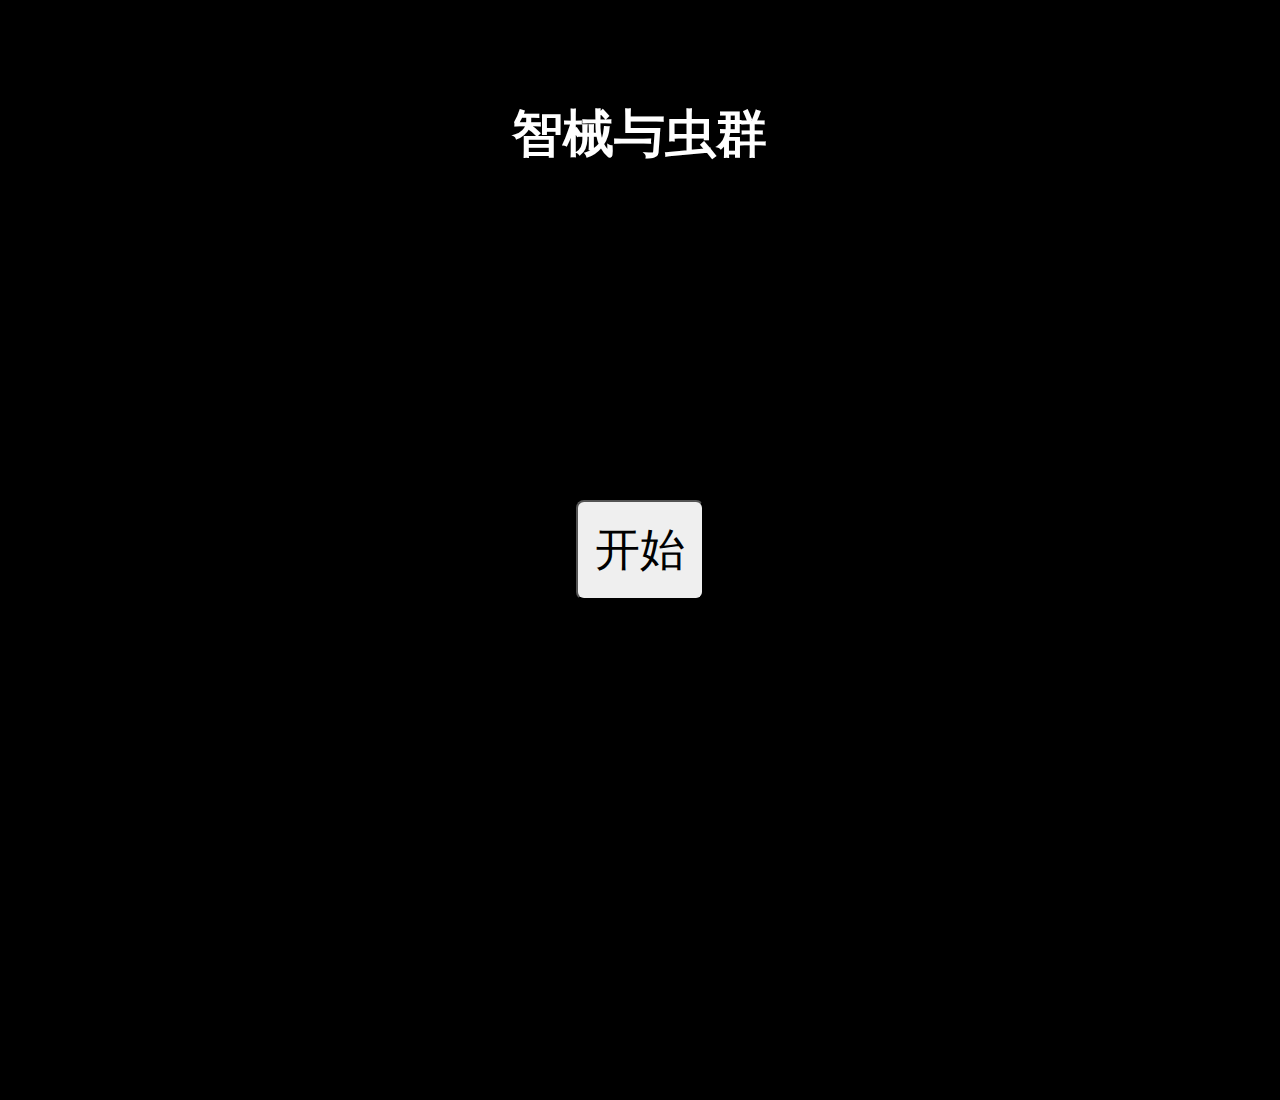
==== index.html @ 021e5185 "Add files via upload" ====
<!DOCTYPE html>
<html lang="hu">
<head>
    <meta charset="UTF-8">
    <meta name="viewport" content="width=device-width, initial-scale=1.0">
    <title>智械与虫群</title>
    <link rel="stylesheet" href="style.css">
</head>
<body>

    <audio id="热血战斗" src="素材库/音效和bgm/热血战斗.mp3" loop type="mp3" preload="auto"></audio>


    <div class="游戏">
        <div class="top">
            <div class="名字显示">
                冒险者:
            </div>


        </div>




        <div class="bottom">

            <div>

            </div>
            <div>
                
            </div>
        </div>
    </div>

    <div class="start">
        <h1>智械与虫群</h1>
        <button class="startbutton">开始</button>
    </div>

    <div class="start2">
        <h1>冒险者请输入您的名字</h1>
        <input type="text" id="name_code" autocomplete="off">
        <button class="确定">确定</button>
    </div>


    <script type="module" src="app.js"></script>
</body>
</html>
---- style.css ----
* {
    margin: 0;
    padding: 0;
}

.start {
    display: block;
    background-color: black;
    position: absolute;
    top: 0;
    width: 100vw;
    height: 1100px;

}




.start h1 {
    position: fixed;
    color: white;
    width: auto;
    height: auto;
    font-size:4vw;
    left:40vw;
    top: 100px;
}


.start button {
    position: fixed;
    height: 100px;
    width: 10vw;
    top: 500px;
    left: 45vw;
    font-size:3.5vw;
    border-radius: 8px;
}


.start2 {
    display: none;
    background-color: black;
    position: absolute;
    top: 0;
    width: 100vw;
    height: 1100px;
    
}


.start2 h1 {
    position: fixed;
    color: white;
    width: auto;
    height: auto;
    font-size:4vw;
    left:31vw;
    top: 100px;
}

.start2 input {
    position: fixed;
    height: 30px;
    width: 10vw;
    top: 300px;
    left: 45vw;
    border-radius: 8px;

}


.start2 button {
    position: fixed;
    height: 100px;
    width: 10vw;
    top: 500px;
    left: 45vw;
    font-size:3.5vw;
    border-radius: 8px;
}

.游戏 {
    display: none;
    position: fixed;
    top: 0;
    left: 0;
    width: 100vw;
    height: 1200px;
    background-color: black;
}




.bottom {
    position: fixed;
    bottom: 5px;
    width: 100vw;
    height: 150px;
    background-color: white;
    border: solid gray 3px;
    display: flex;
    align-items: center;
    justify-content: space-evenly;
}

.bottom div {
    background-color: aqua;
    height: 150px;
    width: 180px;
}



.top {
    position: fixed;
    top: 1px;
    width: 99vw;
    height: 150px;
    background-color: white;
    border: solid gray 3px;
    border-radius: 18px;
    padding: 10px;
}

.名字显示 {
    font-size: 20px;
}
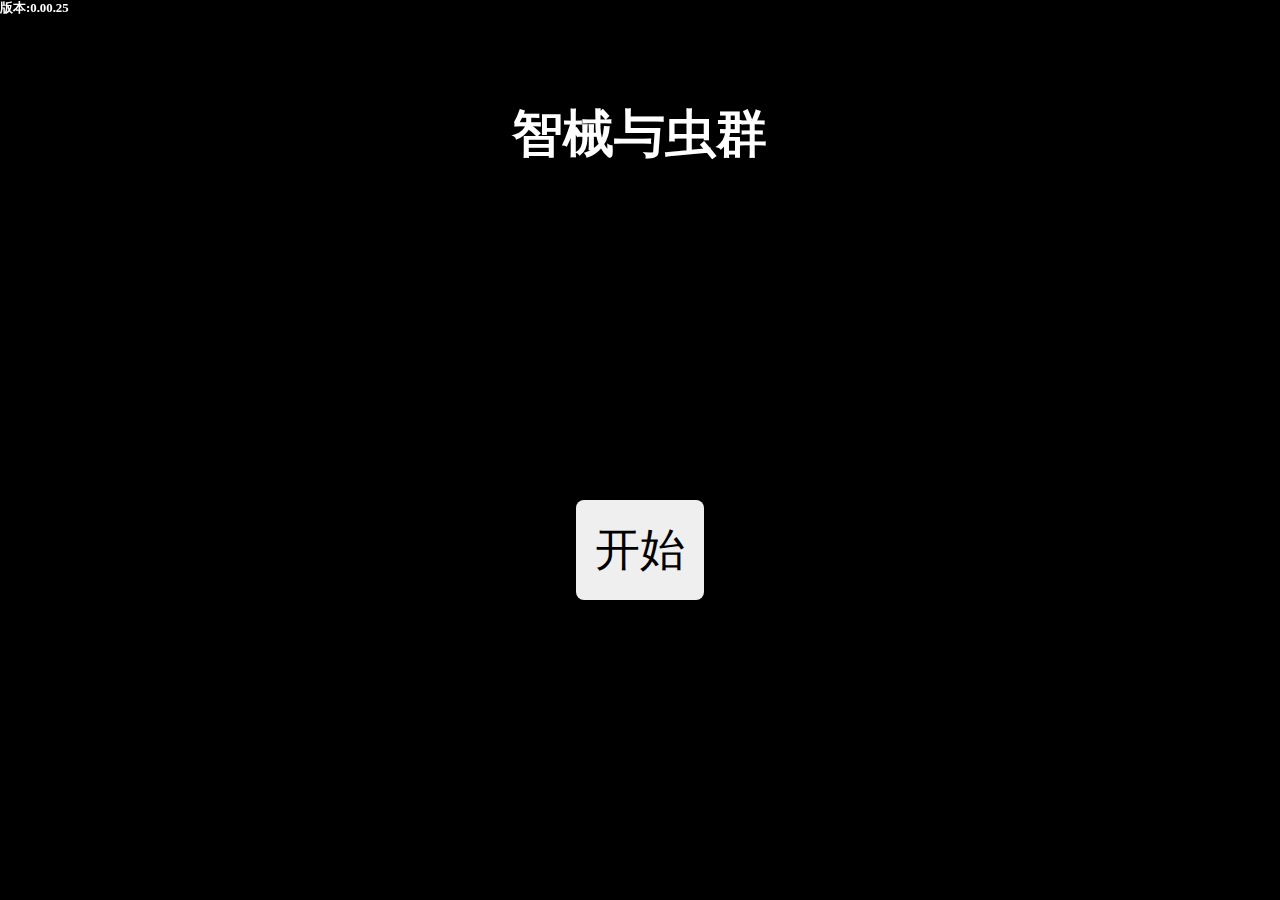
==== commit 979a01f7: "Add files via upload" ====
--- a/index.html
+++ b/index.html
@@ -9,41 +9,131 @@
 <body>
 
     <audio id="热血战斗" src="素材库/音效和bgm/热血战斗.mp3" loop type="mp3" preload="auto"></audio>
+    <audio id="悠闲" src="素材库/音效和bgm/悠闲.mp3" loop type="mp3" preload="auto"></audio>
+    <audio id="悬疑bgm" src="素材库/音效和bgm/悬疑bgm.mp3" loop type="mp3" preload="auto"></audio>
 
 
     <div class="游戏">
         <div class="top">
-            <div class="名字显示">
-                冒险者:
+            <div class="分界线">
+                <div class="名字显示">
+                    冒险者:
+                </div>
+                <div class="信息框">
+    
+                    <div class="信息框1">
+                        <div class="攻击力">
+                            攻击力:
+                        </div>
+                        <div class="防御力">
+                            防御力:
+                        </div>
+                        <div class="体质">
+                            体质:
+                        </div>
+                    </div>
+                    
+                    <div class="信息框2">
+                        <div class="精神">
+                            精神:
+                        </div>
+                        <div class="等级">
+                            等级:
+                        </div>
+                        <div class="经验条">
+                            <div class="经验值">
+                            </div>
+                        </div>
+                    </div>
+                                    
+                </div>
+            </div>
+            
+
+
+            <div class="状态框">
+                <p>
+                    生命:
+                </p>
+                <div class="生命条">
+                    <div class="css生命"></div>
+                </div>
+                <p>
+                    魔力:
+                </p>
+                <div class="魔力条">
+                    <div class="css魔力"></div>
+                </div>
             </div>
 
 
         </div>
 
 
+        <div class="开局选项">
+            <button class="开局选项_城镇">
+                城镇
+            </button>
+            <button class="开局选项_冒险">
+                冒险
+            </button>
+        </div>
+
+
+
+        <div class="冒险选择">
+            <div class="冒险选择2">
+                <h1>关卡选择</h1>
+                <br><br><br><br><br>
+                <h2>深渊难度(1 - 30)</h2>
+                <br><br><br>
+                <input type="text" id="深渊难度" autocomplete="off" maxlength="2">
+                <br><br>
+                <button id="开始冒险">确定</button>
+            </div>        
+        </div>
+
+
+
+
+
 
 
         <div class="bottom">
 
-            <div>
+            <div class="战斗">
+                <button>战斗</button>
+            </div>
+            <div class="道具">
+                <button>道具</button>
+            </div>
+            <div class="逃跑">
+                <button>逃跑</button>
+            </div>
 
-            </div>
-            <div>
-                
-            </div>
         </div>
     </div>
 
     <div class="start">
         <h1>智械与虫群</h1>
+        <h2 class="目前版本"></h2>
         <button class="startbutton">开始</button>
     </div>
 
     <div class="start2">
         <h1>冒险者请输入您的名字</h1>
-        <input type="text" id="name_code" autocomplete="off">
+        <input type="text" id="name_code" autocomplete="off" maxlength="12">
         <button class="确定">确定</button>
     </div>
+
+    <div class="加载">
+        <div class="加载图标">
+        </div>
+        <div class="加载文字">
+            加载中
+        </div>
+    </div>
+
 
 
     <script type="module" src="app.js"></script>
--- a/style.css
+++ b/style.css
@@ -3,18 +3,27 @@
     padding: 0;
 }
 
+body {
+    background-color: black;
+}
+
+
 .start {
     display: block;
     background-color: black;
     position: absolute;
     top: 0;
     width: 100vw;
-    height: 1100px;
-
-}
-
-
-
+    height: 100vh;
+
+}
+
+
+.目前版本 {
+    color: white;
+    font-size: 1vw;
+    position: fixed;
+}
 
 .start h1 {
     position: fixed;
@@ -35,16 +44,33 @@
     left: 45vw;
     font-size:3.5vw;
     border-radius: 8px;
-}
-
+    border: 0;
+    transition-duration: 0.5s;
+
+}
+
+.start button:hover {
+    color: white;
+    background: linear-gradient(to left, rgb(255, 255, 255), rgb(255, 255, 255)) left top no-repeat,
+              linear-gradient(to bottom, rgb(255, 255, 255), rgb(255, 255, 255)) left top no-repeat,
+              linear-gradient(to left, rgb(255, 255, 255), rgb(255, 255, 255)) right top no-repeat,
+              linear-gradient(to bottom, rgb(255, 255, 255), rgb(255, 255, 255)) right top no-repeat,
+              linear-gradient(to left, rgb(255, 255, 255), rgb(255, 255, 255)) left bottom no-repeat,
+              linear-gradient(to bottom, rgb(255, 255, 255), rgb(255, 255, 255)) left bottom no-repeat,
+              linear-gradient(to left, rgb(255, 255, 255), rgb(255, 255, 255)) right bottom no-repeat,
+              linear-gradient(to left, rgb(255, 255, 255), rgb(255, 255, 255)) right bottom no-repeat;
+    background-size: 3px 20px, 20px 3px, 3px 20px, 20px 3px;
+
+}
 
 .start2 {
     display: none;
+    opacity: 0;
     background-color: black;
     position: absolute;
     top: 0;
     width: 100vw;
-    height: 1100px;
+    height: 100vh;
     
 }
 
@@ -62,11 +88,12 @@
 .start2 input {
     position: fixed;
     height: 30px;
-    width: 10vw;
+    width: 12vw;
     top: 300px;
-    left: 45vw;
+    left: 44vw;
     border-radius: 8px;
-
+    font-size: 25px;
+    text-align: center;
 }
 
 
@@ -78,16 +105,93 @@
     left: 45vw;
     font-size:3.5vw;
     border-radius: 8px;
-}
+    border: 0;
+    transition-duration: 0.5s;
+}
+
+.start2 button:hover {
+    color: white;
+    background: linear-gradient(to left, rgb(255, 255, 255), rgb(255, 255, 255)) left top no-repeat,
+              linear-gradient(to bottom, rgb(255, 255, 255), rgb(255, 255, 255)) left top no-repeat,
+              linear-gradient(to left, rgb(255, 255, 255), rgb(255, 255, 255)) right top no-repeat,
+              linear-gradient(to bottom, rgb(255, 255, 255), rgb(255, 255, 255)) right top no-repeat,
+              linear-gradient(to left, rgb(255, 255, 255), rgb(255, 255, 255)) left bottom no-repeat,
+              linear-gradient(to bottom, rgb(255, 255, 255), rgb(255, 255, 255)) left bottom no-repeat,
+              linear-gradient(to left, rgb(255, 255, 255), rgb(255, 255, 255)) right bottom no-repeat,
+              linear-gradient(to left, rgb(255, 255, 255), rgb(255, 255, 255)) right bottom no-repeat;
+    background-size: 3px 20px, 20px 3px, 3px 20px, 20px 3px;
+
+}
+
+
+
+.加载 {
+    display: none;
+    position: fixed;
+    flex-direction: column;
+    width: 100vw;
+    height: 100vh;
+    background-color: black;
+    z-index: 10;
+    align-items: center;
+    justify-content: center;
+}
+
+.加载文字 {
+    color: white;
+    font-size: 30px;
+    margin-top: 100px;
+}
+
+.加载 .加载图标 {
+    height: 5vw;
+    width: 5vw;
+    background: linear-gradient(to left, rgb(255, 255, 255), rgb(255, 255, 255)) left top no-repeat,
+              linear-gradient(to bottom, rgb(255, 255, 255), rgb(255, 255, 255)) left top no-repeat,
+              linear-gradient(to left, rgb(255, 255, 255), rgb(255, 255, 255)) right top no-repeat,
+              linear-gradient(to bottom, rgb(255, 255, 255), rgb(255, 255, 255)) right top no-repeat,
+              linear-gradient(to left, rgb(255, 255, 255), rgb(255, 255, 255)) left bottom no-repeat,
+              linear-gradient(to bottom, rgb(255, 255, 255), rgb(255, 255, 255)) left bottom no-repeat,
+              linear-gradient(to left, rgb(255, 255, 255), rgb(255, 255, 255)) right bottom no-repeat,
+              linear-gradient(to left, rgb(255, 255, 255), rgb(255, 255, 255)) right bottom no-repeat;
+    background-size: 3px 20px, 20px 3px, 3px 20px, 20px 3px;
+    animation: rotateAndScale 5s infinite;
+}
+
+
+.加载 .加载图标::before {
+    content: "";
+    position: absolute;
+    top: 1vw;
+    left: 1vw;
+    right: 1vw;
+    bottom: 1vw;
+    background-color: white;
+    border-radius: 10px;
+}
+
+@keyframes rotateAndScale {
+    0% {
+        transform: rotate(0deg) scale(1);
+    }
+    50% {
+        transform: rotate(180deg) scale(1.5);
+    }
+    100% {
+        transform: rotate(360deg) scale(1);
+    }
+}
+
 
 .游戏 {
     display: none;
+    opacity: 0;
     position: fixed;
     top: 0;
     left: 0;
     width: 100vw;
-    height: 1200px;
-    background-color: black;
+    height: 100vh;
+    background-color: rgb(14, 14, 14);
 }
 
 
@@ -99,31 +203,229 @@
     width: 100vw;
     height: 150px;
     background-color: white;
-    border: solid gray 3px;
-    display: flex;
+    border: solid rgb(0, 0, 0) 3px;
+    display: none;
     align-items: center;
     justify-content: space-evenly;
 }
 
 .bottom div {
-    background-color: aqua;
+
     height: 150px;
     width: 180px;
-}
-
+    display: flex;
+    align-items: center;
+    justify-content: center;
+}
+
+
+.bottom div button {
+    font-size: 70px;
+    background-color:rgba(0, 0, 0, 0);
+    border: 0;
+}
+
+
+.bottom div button:hover {
+    font-size: 80px;
+}
 
 
 .top {
     position: fixed;
-    top: 1px;
-    width: 99vw;
-    height: 150px;
+    top: 3px;
+    width: 97vw;
+    height: 100px;
+    left: 1vw;
     background-color: white;
-    border: solid gray 3px;
+    border: solid rgb(134, 209, 14) 5px;
     border-radius: 18px;
     padding: 10px;
+    display: flex;
+
 }
 
 .名字显示 {
+    position: absolute;
     font-size: 20px;
+    
+}
+
+.分界线 {
+    border-right: solid rgb(150, 150, 150) 2px;
+}
+
+.信息框 {
+    display: flex;
+    flex-direction: row;
+    margin-right: 20px;
+    margin-top: 30px;
+    width: 20vw;
+    
+}
+
+.信息框 div {
+    
+    display: flex;
+    flex-direction: column;
+}
+
+
+.信息框 div div{
+    font-size: 20px;
+    margin-right: 30px;
+}
+
+.状态框 {
+    
+    width: 79vw;
+    display: flex;
+    flex-direction: column;
+    align-items: center;
+    justify-content: center;
+}
+
+.生命条 , .魔力条 {
+    border: solid black 2px;
+    border-radius: 18px;
+    margin: 3px;
+    height: 20px;
+    width: 1000px;
+}
+
+
+.css生命 , .css魔力 {
+    border-radius: 18px;
+    height: 20px;
+}
+
+.css生命 {
+    background-color: red;
+    width: 0px;
+}
+
+.css魔力 {
+    background-color: blue;
+    width: 0px;
+}
+
+
+.经验条 {
+    margin-top: 6px;
+    height: 6px;
+    width: 200px;
+    border: solid black 1px;
+    border-radius: 5px;
+}
+
+.经验值 {
+    background-color: rgb(78, 255, 78);
+    border-radius: 5px;
+    height: 6px;
+    width: 0px;
+}
+
+
+.开局选项 {
+    display: none;
+    opacity: 0;
+}
+
+
+.开局选项_城镇 , .开局选项_冒险 {
+    background-color: rgba(255, 255, 255, 0);
+    border: 0;
+    font-size: 70px;
+    padding: 10px 15px 15px 15px;
+}
+
+.开局选项_城镇 {
+    position: absolute;
+    top: 20vw;
+    left: 30vw;
+    color: white;
+}
+
+.开局选项_冒险 {
+    position: absolute;
+    color: white;
+    top: 20vw;
+    left: 60vw;
+    
+    
+}
+
+
+.开局选项_城镇:hover , .开局选项_冒险:hover {
+    font-size: 80px;
+    background: linear-gradient(to left, rgb(255, 255, 255), rgb(255, 255, 255)) left top no-repeat,
+              linear-gradient(to bottom, rgb(255, 255, 255), rgb(255, 255, 255)) left top no-repeat,
+              linear-gradient(to left, rgb(255, 255, 255), rgb(255, 255, 255)) right top no-repeat,
+              linear-gradient(to bottom, rgb(255, 255, 255), rgb(255, 255, 255)) right top no-repeat,
+              linear-gradient(to left, rgb(255, 255, 255), rgb(255, 255, 255)) left bottom no-repeat,
+              linear-gradient(to bottom, rgb(255, 255, 255), rgb(255, 255, 255)) left bottom no-repeat,
+              linear-gradient(to left, rgb(255, 255, 255), rgb(255, 255, 255)) right bottom no-repeat,
+              linear-gradient(to left, rgb(255, 255, 255), rgb(255, 255, 255)) right bottom no-repeat;
+    background-size: 3px 20px, 20px 3px, 3px 20px, 20px 3px;
+}
+
+
+
+.冒险选择 {
+    position: absolute;
+    display: none;
+    flex-direction: column;
+    top: 10vw;
+    left: 25vw;
+    background-color: white;
+    height: 600px;
+    width: 50vw;
+    border-radius: 20px;
+    padding: 10px;
+    align-items: center;
+}
+
+.冒险选择 div h1 {
+    margin-top: 10px;
+    font-size: 50px;
+}
+
+.冒险选择 div h2 {
+    font-size: 35px;
+} 
+
+
+#深渊难度 {
+    border-radius: 8px;
+    height: 50px;
+    width: 3.5vw;
+    text-align: center;
+    padding: 1px;
+    font-size: 35px;
+}
+
+#开始冒险 {
+    font-size: 40px;
+    border-radius: 15px;
+    border: 0;
+    background-color: white;
+    padding: 20px;
+    transition-duration: 0.5s;
+}
+
+#开始冒险:hover {
+    background-color: black;
+    color: white;
+    font-size: 50px;
+}
+
+
+.冒险选择2 {
+    display: flex;
+    flex-direction: column;
+    align-items: center;
+    height: 600px;
+    width: 50vw;
+    border: 3px solid rgb(0, 0, 0); /* 控制内部边框的宽度和颜色 */
+    border-radius: 20px;
 }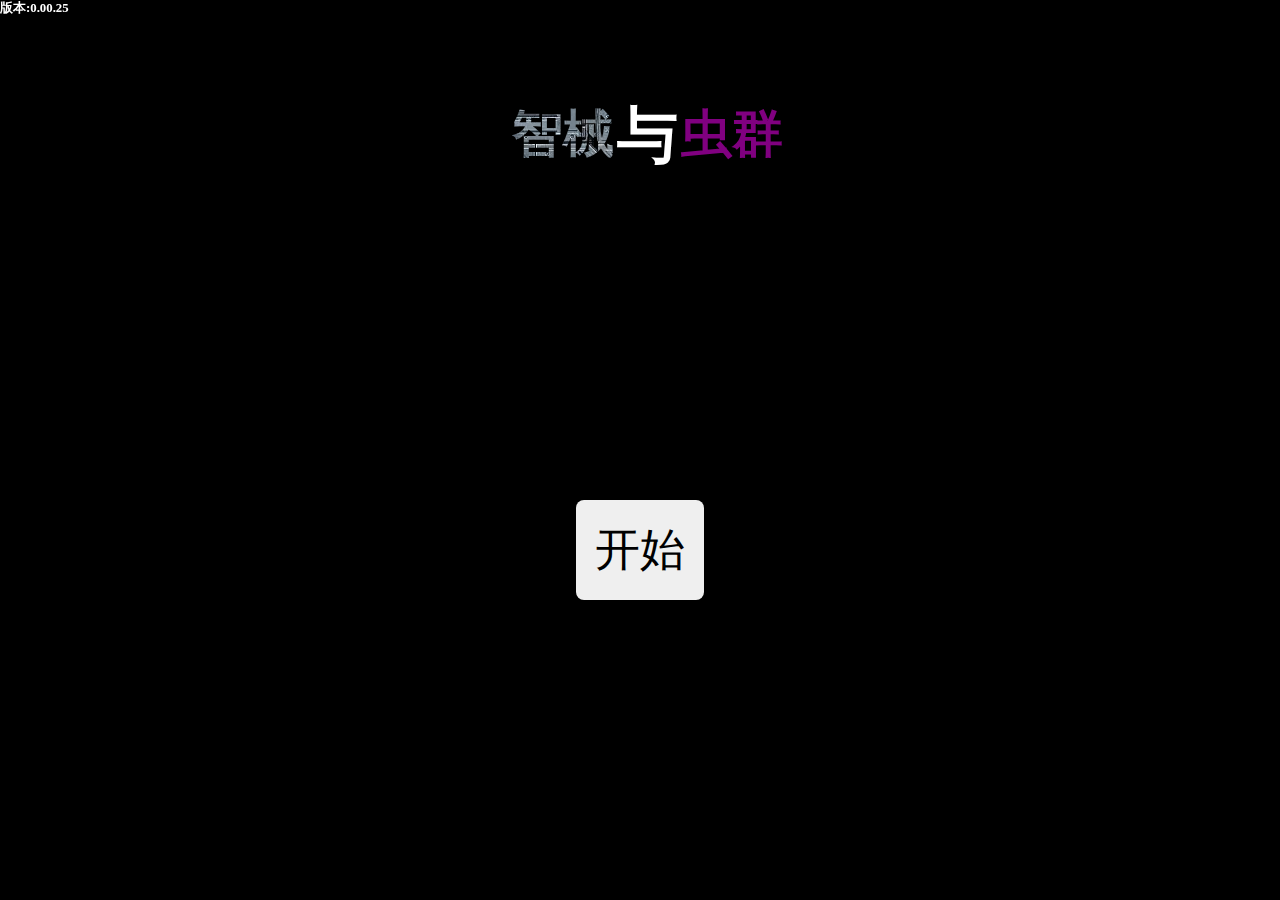
==== commit a9d690d3: "Add files via upload" ====
--- a/index.html
+++ b/index.html
@@ -74,6 +74,9 @@
             <button class="开局选项_城镇">
                 城镇
             </button>
+            <button class="开局选项_背包">
+                背包
+            </button>
             <button class="开局选项_冒险">
                 冒险
             </button>
@@ -115,7 +118,12 @@
     </div>
 
     <div class="start">
-        <h1>智械与虫群</h1>
+        
+        <div>
+            <h1 class="智械">智械</h1>
+            <h1 class="与">与</h1>
+            <h1 class="虫群">虫群</h1>
+        </div>
         <h2 class="目前版本"></h2>
         <button class="startbutton">开始</button>
     </div>
--- a/style.css
+++ b/style.css
@@ -25,15 +25,74 @@
     position: fixed;
 }
 
-.start h1 {
-    position: fixed;
-    color: white;
-    width: auto;
-    height: auto;
-    font-size:4vw;
+.start div {
+    position: fixed;
+    display: flex;
     left:40vw;
     top: 100px;
 }
+
+.start div h1 {
+    color: white;
+    font-size:4vw;
+}
+
+.start div .智械{
+    
+    color: rgb(132, 132, 165);
+    background-image: url('素材库/贴图/智械.jpg');
+    background-repeat: repeat;
+    color: transparent;
+    -webkit-background-clip: text;
+    background-clip: text;
+
+ 
+}
+
+
+
+
+
+.start div .与{
+    margin: 0.25vw;
+    font-size: 4.8vw;
+    position: relative;
+    top: -0.75vw;
+
+}
+
+
+
+.start div .虫群{
+    color: purple;
+    animation: animate 0.5s linear infinite;
+}
+
+
+
+
+@keyframes animate {
+    0% {
+        text-shadow: -3px 3px 3px #ff0037;  
+    }
+    25% {
+        text-shadow: -3px 3px 3px #ff0037;
+           
+    }
+    50% {
+        text-shadow: 4px -4px 4px #003cff;
+        transform: translateY(-10px);
+    }
+    75% {
+        text-shadow: -3px 3px 3px #ff0037; 
+        
+    }
+    100% {
+        text-shadow: -4px -4px 4px #003cff;
+    }
+}
+
+
 
 
 .start button {
@@ -49,7 +108,11 @@
 
 }
 
+
+
+
 .start button:hover {
+    
     color: white;
     background: linear-gradient(to left, rgb(255, 255, 255), rgb(255, 255, 255)) left top no-repeat,
               linear-gradient(to bottom, rgb(255, 255, 255), rgb(255, 255, 255)) left top no-repeat,
@@ -199,18 +262,19 @@
 
 .bottom {
     position: fixed;
+    left: 1vw;
     bottom: 5px;
-    width: 100vw;
-    height: 150px;
+    width: 98vw;
+    height: 13vh;
     background-color: white;
-    border: solid rgb(0, 0, 0) 3px;
+    border: solid rgb(134, 209, 14) 5px;
+    border-radius: 5px;
     display: none;
     align-items: center;
     justify-content: space-evenly;
 }
 
 .bottom div {
-
     height: 150px;
     width: 180px;
     display: flex;
@@ -332,7 +396,7 @@
 }
 
 
-.开局选项_城镇 , .开局选项_冒险 {
+.开局选项_城镇 , .开局选项_冒险 ,.开局选项_背包 {
     background-color: rgba(255, 255, 255, 0);
     border: 0;
     font-size: 70px;
@@ -351,12 +415,18 @@
     color: white;
     top: 20vw;
     left: 60vw;
-    
-    
-}
-
-
-.开局选项_城镇:hover , .开局选项_冒险:hover {
+        
+}
+
+.开局选项_背包 {
+    position: absolute;
+    color: white;
+    top: 20vw;
+    left: 45vw;  
+}
+
+
+.开局选项_城镇:hover , .开局选项_冒险:hover ,.开局选项_背包:hover {
     font-size: 80px;
     background: linear-gradient(to left, rgb(255, 255, 255), rgb(255, 255, 255)) left top no-repeat,
               linear-gradient(to bottom, rgb(255, 255, 255), rgb(255, 255, 255)) left top no-repeat,
@@ -370,6 +440,19 @@
 }
 
 
+@keyframes slidein {
+    from {
+      margin-top: 4%;
+      opacity: 0;
+    }
+    to {
+      margin-left: 0;
+      opacity: 1;
+    }
+}
+
+
+
 
 .冒险选择 {
     position: absolute;
@@ -383,6 +466,9 @@
     border-radius: 20px;
     padding: 10px;
     align-items: center;
+    animation-name: slidein;
+    animation-duration: 1s; /* 动画持续时间 */
+    animation-fill-mode: forwards; /* 保持最终状态 */
 }
 
 .冒险选择 div h1 {
